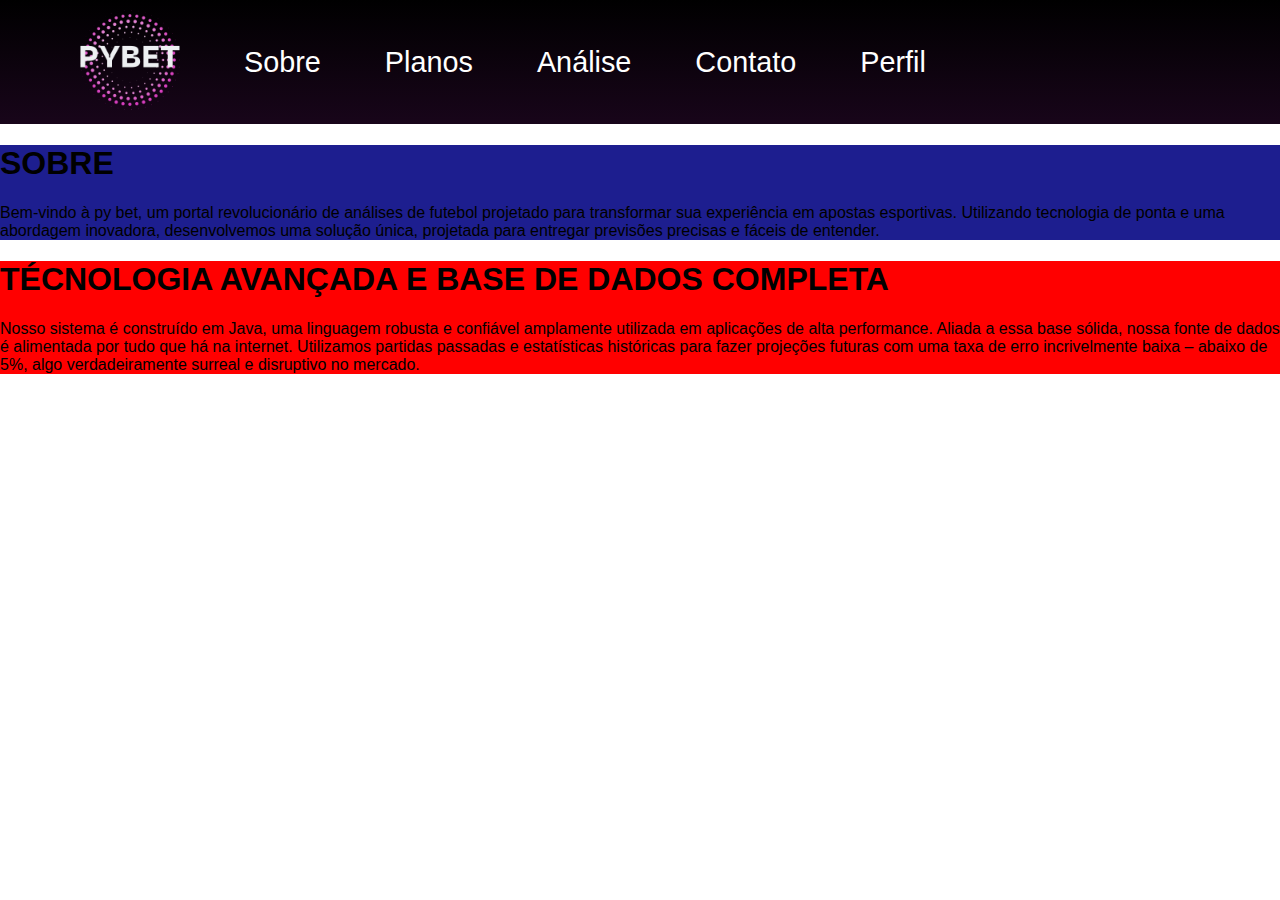
==== pages/sobre.html @ 664af24c "INICIANDO A PAGINA (SOBRE)" ====
<!DOCTYPE html>
<html lang="pt-br">
<head>
    <meta charset="UTF-8">
    <meta name="viewport" content="width=device-width, initial-scale=1.0">
    <title>sobre</title>
    <link rel="stylesheet" href="/css/sobre.css">
</head>
<body>
    <header>
        <nav class="menu">
            
            <!-- Menu para navegação -->
            
            <a href="/index.html"><img src="/assets/LOGO-OFICIAL-250x250.png" alt="alt" class="logo-oficial"></a>
            
            <ul class="menu-links">
                <li><a href="pages/sobre.html">Sobre</a></li>
                <li><a href="pages/planos.html">Planos</a></li>
                <li><a href="pages/analise.html">Análise</a></li>
                <li><a href="pages/contato.html">Contato</a></li>
                <li><a href="pages/perfil.html">Perfil</a></li>
            </ul>
        </nav>
    </header>
    
    <main>
        <section class="container1">
            <div class="item1">
                <h1>SOBRE</h1>

                <P>
                    Bem-vindo à py bet, um portal revolucionário de análises de futebol projetado para transformar sua experiência em apostas esportivas. Utilizando tecnologia de ponta e uma abordagem inovadora, desenvolvemos uma solução única, projetada para entregar previsões precisas e fáceis de entender.
                </P>

            </div>

            <div class="item2">

                <h1>TÉCNOLOGIA AVANÇADA E BASE DE DADOS COMPLETA</h1>

                <P>
                    Nosso sistema é construído em Java, uma linguagem 
                    robusta e confiável amplamente utilizada em 
                    aplicações de alta performance. Aliada a essa base sólida, 
                    nossa fonte de dados é alimentada por tudo que há na internet. Utilizamos partidas passadas e estatísticas históricas para fazer projeções futuras com uma taxa de erro incrivelmente baixa – abaixo de 5%, algo verdadeiramente surreal e disruptivo no mercado.
                </P>

            </div>
        </section>
    </main>

</body>
</html>
---- css/sobre.css ----
/* Configuração Global */
* {
    font-family: Arial, sans-serif;
}


/* Define estilos gerais para o corpo */
body {
    margin: 0;
    padding: 0;
    box-sizing: border-box;
}


/* Estilos para o cabeçalho */
header {
    background-image: linear-gradient(to top, #18051a, black);
    color: #fff;
    margin: 0px;
    padding: 10px;
}


/* --------------------- configuração dos menu (inicio) --------------------- */
.menu {
    margin: 0 0 0 0;
    display: inline-flex;
    justify-content: space-between;
    align-items: center;
}


ul { 
    display: flex; 
    list-style: none; /* remove os pontos de lista */ 
    margin: 0 0 0 5vw; /* coloca 5vw para esquerda, separando a logo do topico */
    padding: 0;
}


ul li { 
    margin-right: 5vw; /* adiciona espaço entre os itens do menu */
}


ul li a {
    font-size: 1.8rem;
    color: #fff;
    text-decoration: none;
}

/* muda a cor dos links */
a:hover {
    color: #1D1E8F;
    background-color: #8486e6;
    border-radius: 10%;
}

.logo-oficial {
    margin: 0 0 0 70px;  /* espaço para esquerda */
    width: 100px; /* tamanho da imagem largura */
    height: 100px; /* tamanho da imagem altura */
}



/* --------------------- configuração dos menu (fim) --------------------- */


/* --------------------- CONTAINER 01 (INICIO) --------------------- */


.container1 {
    
}

.item1 {
    background-color: #1D1E8F;
}

.item2 {
    background-color: red;
    
}
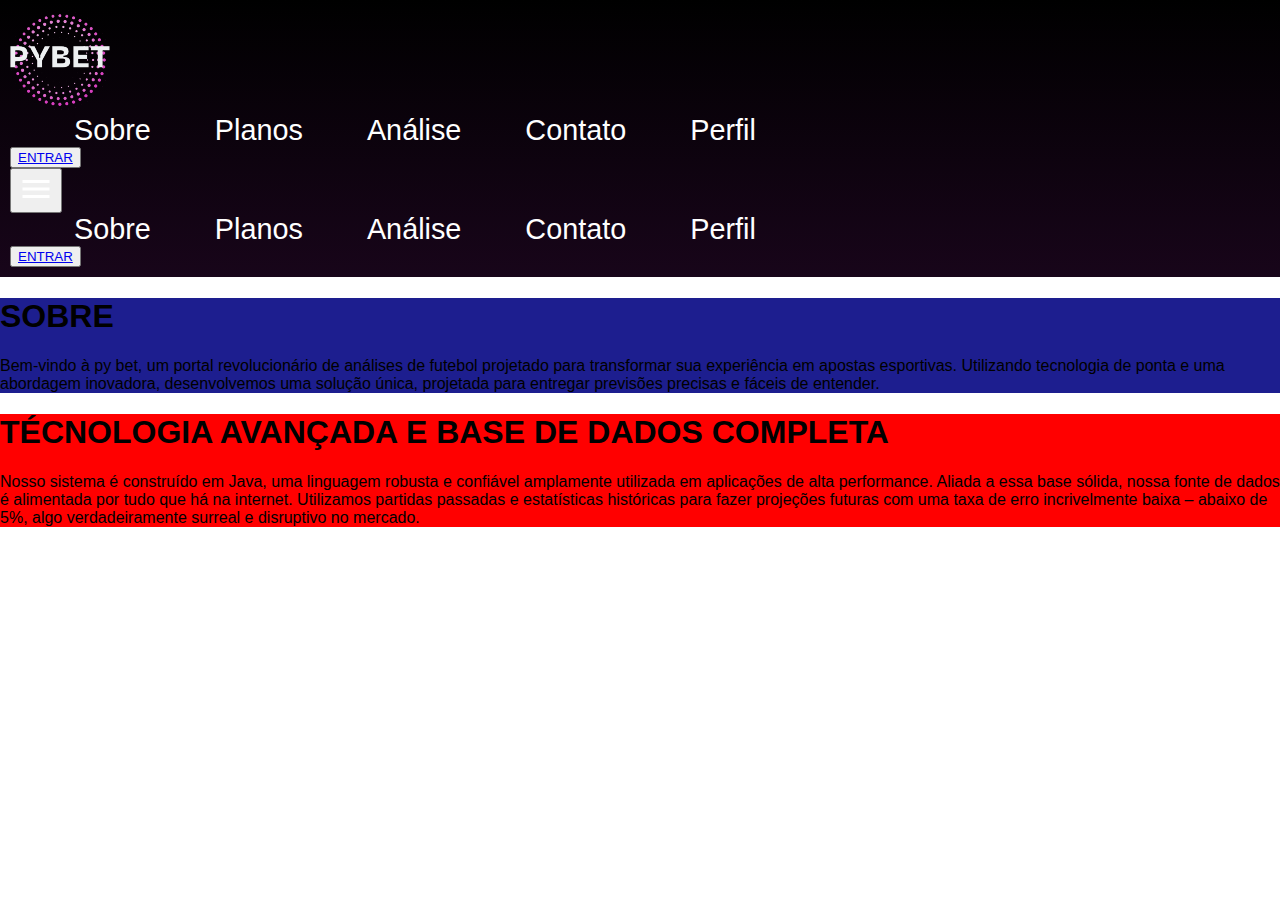
==== commit 40425de6: "modificações para deixar o site responsivo" ====
--- a/pages/sobre.html
+++ b/pages/sobre.html
@@ -8,22 +8,48 @@
 </head>
 <body>
     <header>
-        <nav class="menu">
+
+        <nav class="nav-bar">
+            <div class="nav-logo">
+                <a href="/index.html"><img src="../assets/LOGO-OFICIAL-100x100.png" alt="alt"></a>
+            </div>
             
-            <!-- Menu para navegação -->
+            <div class="nav-list">
+                <ul>
+                    <li class="nav-item"><a href="pages/sobre.html" class="nav-link">Sobre</a></li>
+                    <li class="nav-item"><a href="pages/planos.html" class="nav-link">Planos</a></li>
+                    <li class="nav-item"><a href="pages/analise.html" class="nav-link">Análise</a></li>
+                    <li class="nav-item"><a href="pages/contato.html" class="nav-link">Contato</a></li>
+                    <li class="nav-item"><a href="pages/perfil.html" class="nav-link">Perfil</a></li>
+                </ul>
+            </div>
+
+            <div class="login-button">
+                <button><a href="#">ENTRAR</a></button>
+            </div>
+
+            <div class="mobile-menu-icon">
+                <button onclick="menuShow()"><img class="icon" src="../assets/icon/menu_white_36dp.svg"></button>
+            </div>
+        </nav>
+
+        <!-- menu responsivo para celular-->
+        <div class="mobile-menu"> 
+            <ul>
+                <li class="nav-item"><a href="pages/sobre.html" class="nav-link">Sobre</a></li>
+                <li class="nav-item"><a href="pages/planos.html" class="nav-link">Planos</a></li>
+                <li class="nav-item"><a href="pages/analise.html" class="nav-link">Análise</a></li>
+                <li class="nav-item"><a href="pages/contato.html" class="nav-link">Contato</a></li>
+                <li class="nav-item"><a href="pages/perfil.html" class="nav-link">Perfil</a></li>
+            </ul>
             
-            <a href="/index.html"><img src="/assets/LOGO-OFICIAL-250x250.png" alt="alt" class="logo-oficial"></a>
-            
-            <ul class="menu-links">
-                <li><a href="pages/sobre.html">Sobre</a></li>
-                <li><a href="pages/planos.html">Planos</a></li>
-                <li><a href="pages/analise.html">Análise</a></li>
-                <li><a href="pages/contato.html">Contato</a></li>
-                <li><a href="pages/perfil.html">Perfil</a></li>
-            </ul>
-        </nav>
+            <div class="login-button">
+                <button><a href="#">ENTRAR</a></button>
+            </div>
+        </div>
     </header>
     
+
     <main>
         <section class="container1">
             <div class="item1">
@@ -50,5 +76,7 @@
         </section>
     </main>
 
+    <script src="../js/script.js"></script>
+
 </body>
 </html>